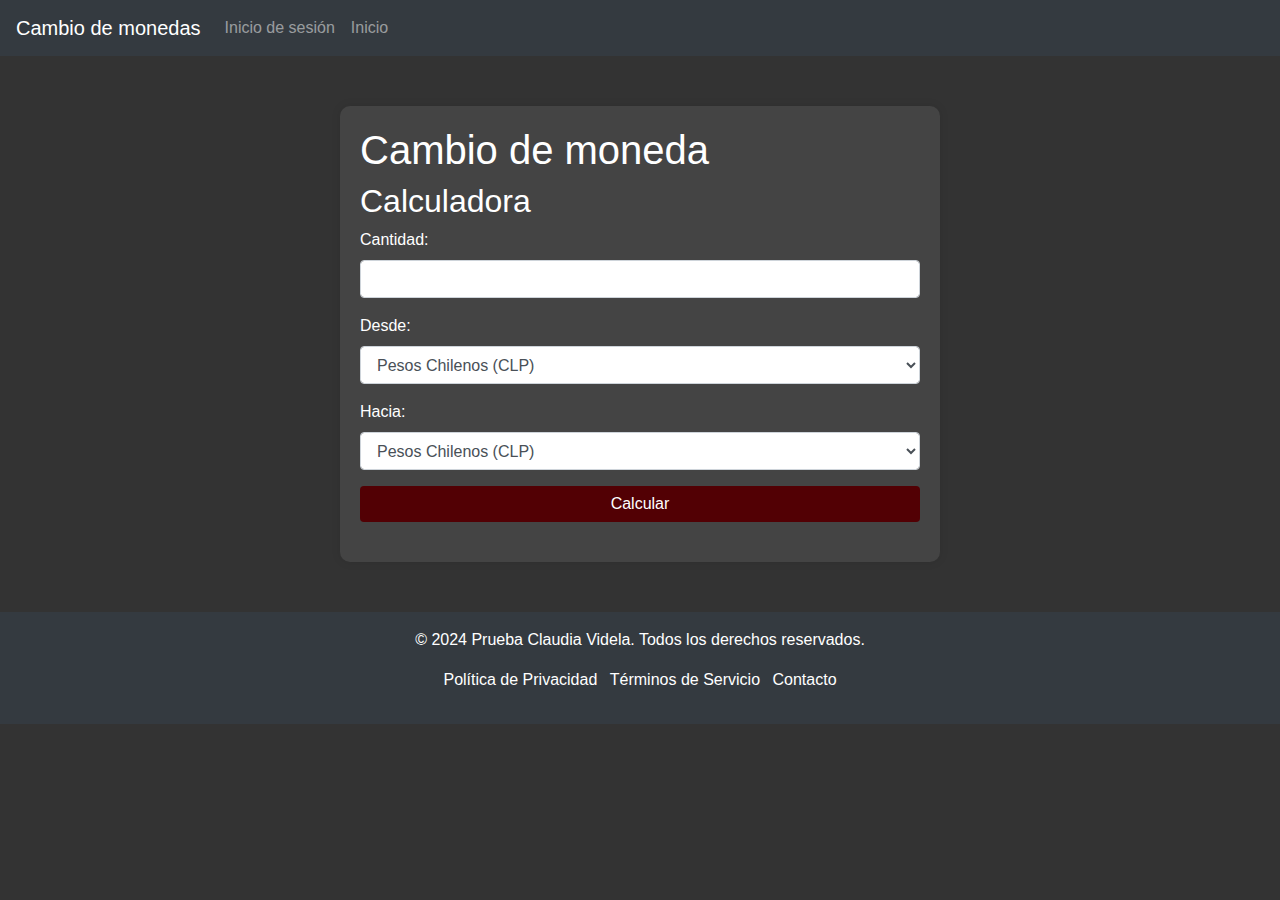
==== cambiomoney.html @ e7483ed2 "Add files via upload" ====
<!DOCTYPE html>
<html lang="es">
<head>
    <meta charset="UTF-8">
    <meta name="viewport" content="width=device-width, initial-scale=1.0">
    <title>Cambio de monedas</title>
    <link rel="stylesheet" href="https://stackpath.bootstrapcdn.com/bootstrap/4.5.2/css/bootstrap.min.css">
    <link rel="stylesheet" href="styles.css">
    <style>
        body {
            background-color: #333;
            color: white;
            font-family: Arial, sans-serif;
        }
        .container {
            max-width: 600px;
            margin: 50px auto;
            padding: 20px;
            background-color: #444;
            border-radius: 10px;
            box-shadow: 0 0 10px rgba(0, 0, 0, 0.1);
        }
        .result {
            margin-top: 20px;
        }
        label {
            color: white;
        }
        .btn-primary {
            background-color: #520004;
            border: none;
        }
        .btn-primary:hover {
            background-color: #6d0006;
        }
    </style>
</head>
<body>
    <nav class="navbar navbar-expand-lg navbar-dark bg-dark">
        <a class="navbar-brand" href="#">Cambio de monedas</a>
        <button class="navbar-toggler" type="button" data-toggle="collapse" data-target="#navegacionBarra" aria-controls="navegacionBarra" aria-expanded="false" aria-label="Toggle navigation">
            <span class="navbar-toggler-icon"></span>
        </button>
        <div class="collapse navbar-collapse" id="navegacionBarra">
            <ul class="navbar-nav mr-auto">
                <li class="nav-item">
                    <a class="nav-link" href="login.html">Inicio de sesión</a>
                </li>
                <li class="nav-item">
                    <a class="nav-link" href="index.html">Inicio</a>
                </li>         
            </ul>
            </ul>
        </div>
    </nav>

    <div class="container">
        <h1>Cambio de moneda</h1>
        <div id="UF"></div>
        <div id="Euro"></div>
        <div id="UTM"></div>

        <h2>Calculadora</h2>
        <form id="calculatorForm">
            <div class="form-group">
                <label for="amount">Cantidad:</label>
                <input type="number" id="amount" class="form-control" required>
            </div>
            <div class="form-group">
                <label for="fromIndicator">Desde:</label>
                <select id="fromIndicator" class="form-control">
                    <option value="clp">Pesos Chilenos (CLP)</option>
                    <option value="uf">UF</option>
                    <option value="euro">Euro</option>
                    <option value="utm">UTM</option>
                </select>
            </div>
            <div class="form-group">
                <label for="toIndicator">Hacia:</label>
                <select id="toIndicator" class="form-control">
                    <option value="clp">Pesos Chilenos (CLP)</option>
                    <option value="uf">UF</option>
                    <option value="euro">Euro</option>
                    <option value="utm">UTM</option>
                </select>
            </div>
            <button type="submit" class="btn btn-primary btn-block">Calcular</button>
        </form>

        <div class="result" id="result"></div>
    </div>

    <footer class="bg-dark text-white text-center py-3">
        <p>&copy; 2024 Prueba Claudia Videla. Todos los derechos reservados.</p>
        <ul class="list-inline">
            <li class="list-inline-item"><a href="#" class="text-white">Política de Privacidad</a></li>
            <li class="list-inline-item"><a href="#" class="text-white">Términos de Servicio</a></li>
            <li class="list-inline-item"><a href="#" class="text-white">Contacto</a></li>
        </ul>
    </footer>

    <script>
        let indicators = {};

        fetch('https://mindicador.cl/api')
            .then(function(response) {
                return response.json();
            })
            .then(function(dailyIndicators) {
                indicators = dailyIndicators;
                document.getElementById("UF").innerHTML = 'El valor actual de la UF es $' + dailyIndicators.uf.valor;
                document.getElementById("Euro").innerHTML = 'El valor actual del Euro es $' + dailyIndicators.euro.valor;
                document.getElementById("UTM").innerHTML = 'El valor actual de la UTM es $' + dailyIndicators.utm.valor;
            })
            .catch(function(error) {
                console.log('Request failed', error);
            });

        function convertirMoneda(cantidad, desde, hacia) {
            if (desde === 'clp') {
                return cantidad / indicators[hacia].valor;
            } else if (hacia === 'clp') {
                return cantidad * indicators[desde].valor;
            } else {
                return (cantidad * indicators[desde].valor) / indicators[hacia].valor;
            }
        }

        document.getElementById('calculatorForm').addEventListener('submit', function(event) {
            event.preventDefault();
            const amount = parseFloat(document.getElementById('amount').value);
            const fromIndicator = document.getElementById('fromIndicator').value;
            const toIndicator = document.getElementById('toIndicator').value;
            const result = convertirMoneda(amount, fromIndicator, toIndicator);
            document.getElementById('result').innerHTML = `El valor de ${amount} ${fromIndicator.toUpperCase()} en ${toIndicator.toUpperCase()} es: ${result.toFixed(2)}`;
        });
    </script>

    <script src="https://code.jquery.com/jquery-3.5.1.min.js"></script>
    <script src="https://cdn.jsdelivr.net/npm/@popperjs/core@2.9.2/dist/umd/popper.min.js"></script>
    <script src="https://stackpath.bootstrapcdn.com/bootstrap/4.5.2/js/bootstrap.min.js"></script>
</body>
</html>
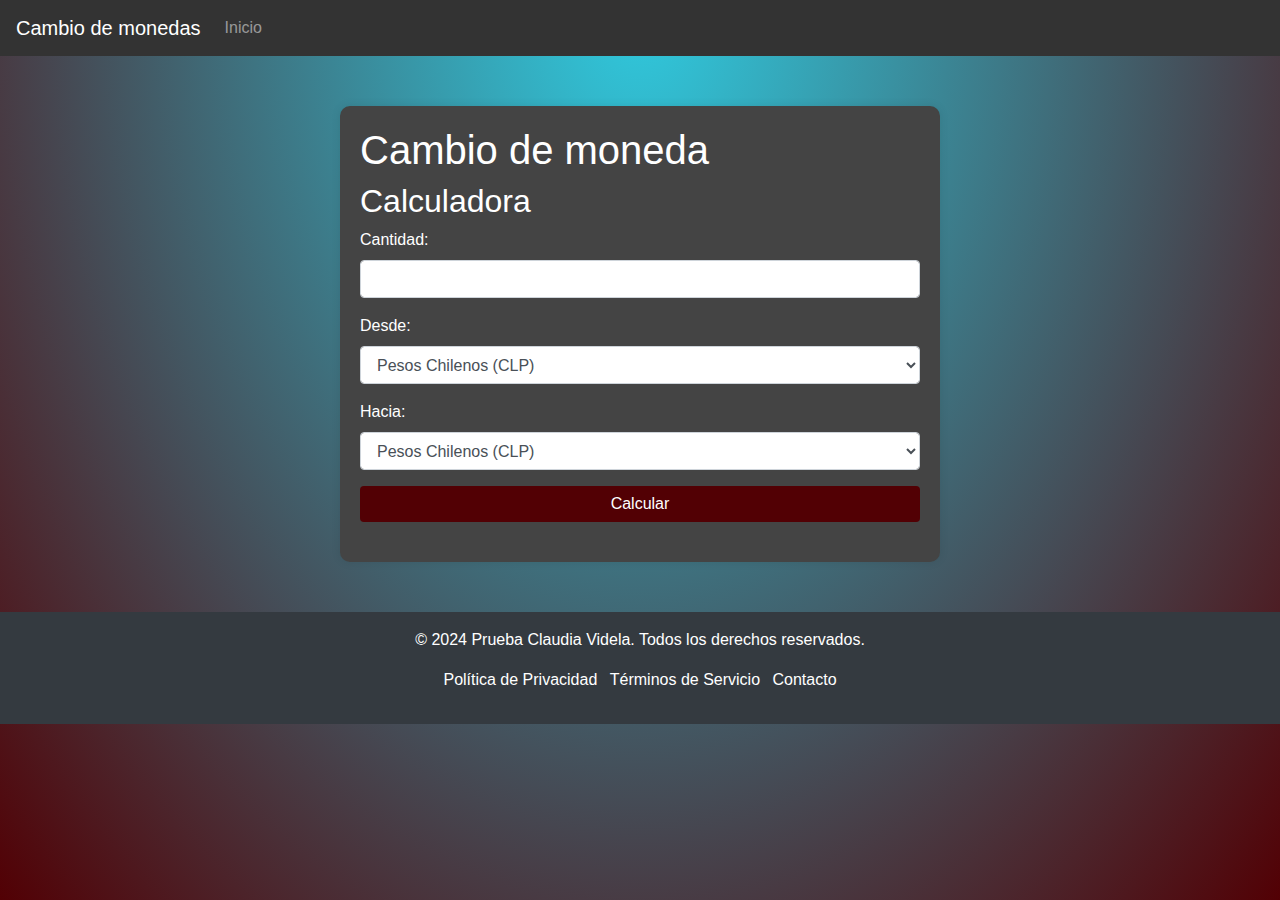
==== commit ef4fc037: "cambiomoney.html" ====
--- a/cambiomoney.html
+++ b/cambiomoney.html
@@ -43,9 +43,6 @@
         </button>
         <div class="collapse navbar-collapse" id="navegacionBarra">
             <ul class="navbar-nav mr-auto">
-                <li class="nav-item">
-                    <a class="nav-link" href="login.html">Inicio de sesión</a>
-                </li>
                 <li class="nav-item">
                     <a class="nav-link" href="index.html">Inicio</a>
                 </li>         
--- a/styles.css
+++ b/styles.css
@@ -0,0 +1,169 @@
+body {
+    background: radial-gradient(at top, #2fcbe0, #520004);
+    color: white;
+    margin: 0;
+    font-family: Arial, sans-serif;
+    display: flex;
+    flex-direction: column;
+    min-height: 100vh;
+}
+
+.navbar {
+    background-color: #333333 !important;
+}
+
+.container-fluid {
+    flex: 1;
+}
+
+.zapatilla {
+    animation: zapatilla_animacion 4s ease-in-out infinite;
+    width: 400px; /
+}
+
+@keyframes zapatilla_animacion {
+    0% { transform: translateY(-10%); }
+    50% { transform: translateY(0%); }
+    100% { transform: translateY(-10%); }
+}
+
+footer {
+    background-color: #520004;
+    color: white;
+    padding: 1rem 0;
+}
+
+footer a {
+    color: white;
+    text-decoration: none;
+}
+
+footer a:hover {
+    text-decoration: underline;
+}
+
+
+
+.producto-card {
+    border: 1px solid #ddd;
+    border-radius: 10px;
+    box-shadow: 0 4px 8px rgba(0,0,0,0.1);
+    transition: transform 0.2s;
+}
+
+.producto-card:hover {
+    transform: scale(1.05);
+}
+
+.producto-card img {
+    border-top-left-radius: 10px;
+    border-top-right-radius: 10px;
+}
+
+.producto-card .card-body {
+    padding: 20px;
+}
+
+.producto-card .card-title {
+    color: #520004;
+    font-size: 1.2rem;
+    margin-bottom: 10px;
+}
+
+.producto-card .card-text {
+    font-size: 2rem;
+    color: #520004;
+}
+
+.producto-card .btn {
+    background-color: #520004;
+    border: none;
+}
+
+.producto-card .btn:hover {
+    background-color: #520004;
+}
+
+
+.movie-card {
+    border: 1px solid #ddd;
+    border-radius: 10px;
+    box-shadow: 0 4px 8px rgba(0,0,0,0.1);
+    transition: transform 0.2s;
+    display: flex;
+    flex-direction: column;
+    justify-content: space-between;
+}
+
+.movie-card:hover {
+    transform: scale(1.05);
+}
+
+.movie-card img {
+    border-top-left-radius: 10px;
+    border-top-right-radius: 10px;
+}
+
+.movie-card .card-body {
+    padding: 20px;
+    flex-grow: 1;
+    display: flex;
+    flex-direction: column;
+}
+
+.movie-card .card-title {
+    font-size: 1.2rem;
+    margin-bottom: 10px;
+}
+
+.movie-card .card-text {
+    font-size: 1rem;
+    color: #333;
+}
+
+.movie-card .btn {
+    background-color: #520004;
+    border: none;
+    margin-top: auto;
+}
+
+.movie-card .btn:hover {
+    background-color: #520004;
+}
+
+.modal-body p {
+    color: black;
+}
+
+.modal-body img {
+    width: 40%;
+}
+
+.modal-titulo {
+    color: black;
+}
+
+#weather-info p {
+    font-size: 1.2rem;
+    margin-bottom: 0.5rem;
+}
+
+#astrocontenedor {
+    display: flex;
+    flex-direction: row;
+    align-items: center;
+    justify-content: center;
+    max-width: 90%;
+}
+
+#imagenastro {
+    max-width: 100%;
+    max-height: 80vh;
+    border: 2px solid black;
+    margin-right: 20px;
+}
+
+#texto-astro {
+    max-width: 40%;
+    text-align: justify;
+}